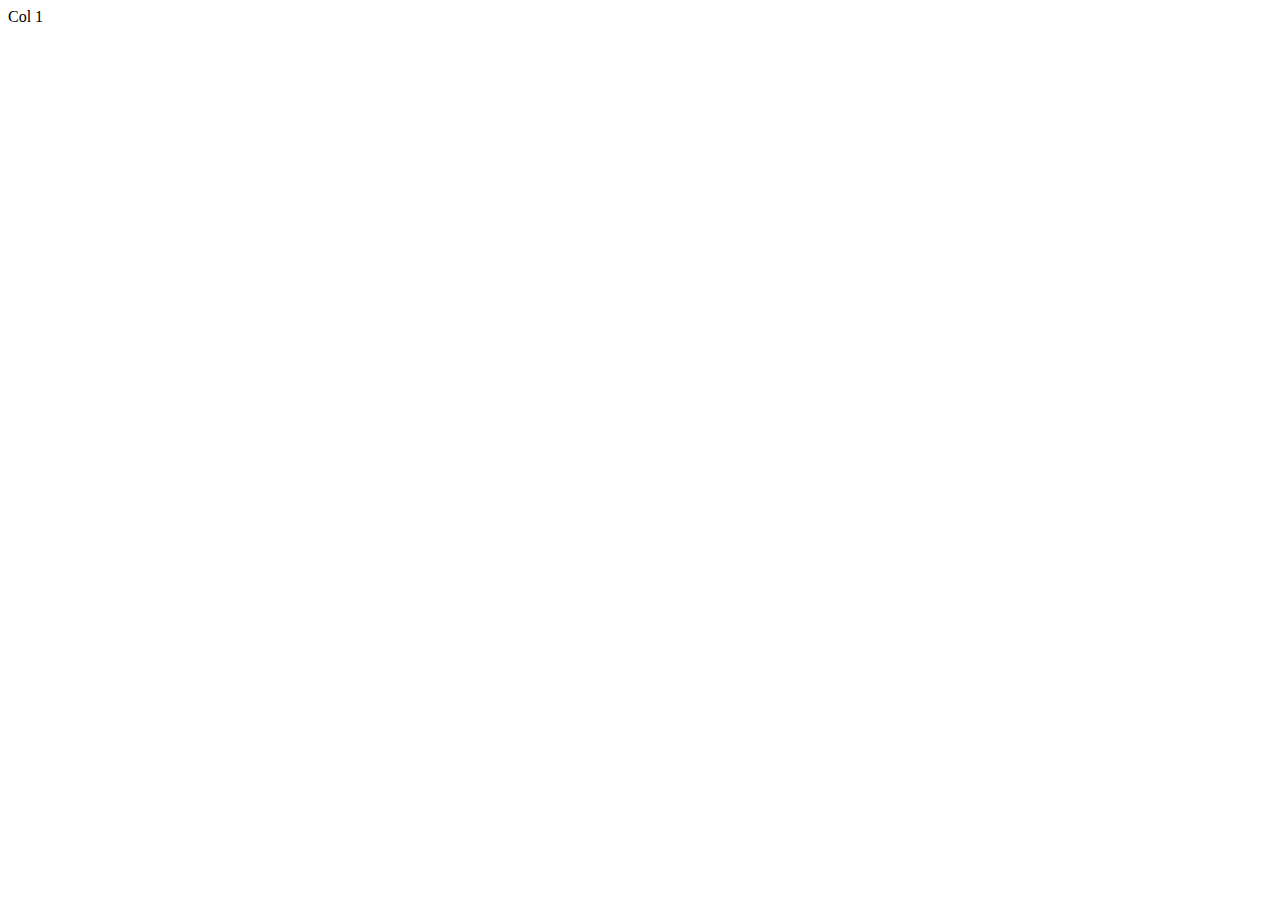
==== site2/index.html @ 65093e3d "update3" ====
<!doctype html>
<html lang="en">
  <head>
    <meta charset="utf-8">
    <meta http-equiv="X-UA-Compatible" content="IE=edge">
    <meta name="viewport" content="width=device-width, initial-scale=1">
  </head>
<body>

  <div class="container-fluid">
    <div class="row">Col 1 </div>

  </div>

</body>
</html>
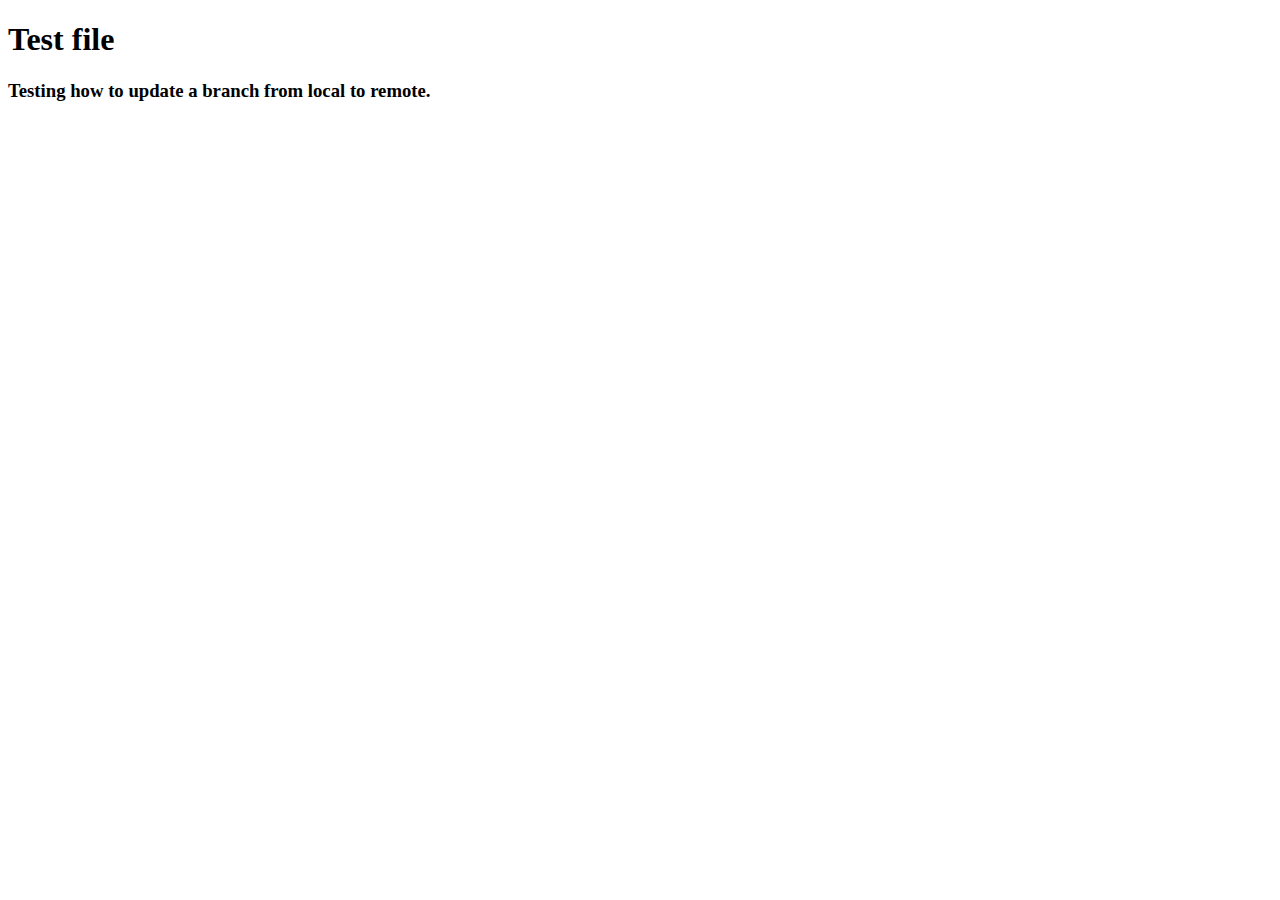
==== commit 001c3c52: "update4-test header change" ====
--- a/site2/index.html
+++ b/site2/index.html
@@ -7,10 +7,9 @@
   </head>
 <body>
 
-  <div class="container-fluid">
-    <div class="row">Col 1 </div>
+	<h1>Test file </h1>
 
-  </div>
+	<h3>Testing how to update a branch from local to remote.</h3>
 
 </body>
 </html>